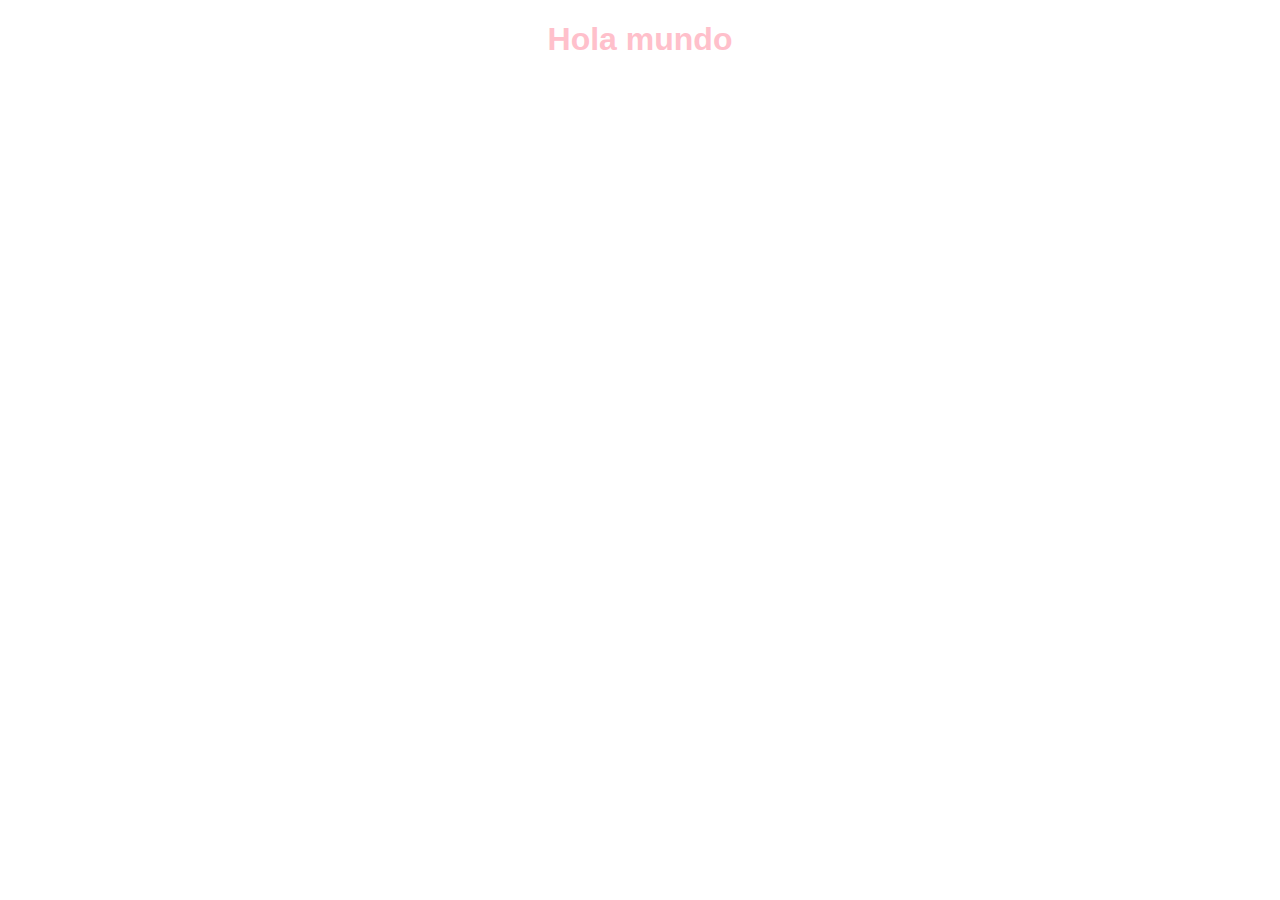
==== index.html @ d2de94b1 "Arraco con mi proyecto real con html y css" ====
<!DOCTYPE html>
<html lang="en">
<head>
  <meta charset="UTF-8">
  <meta name="viewport" content="width=device-width, initial-scale=1.0">
  <title>Blogpost</title>
  <link rel="stylesheet" href="css/style.css">
</head>
<body>
  <h1>Hola mundo</h1>
</body>
</html>
---- css/style.css ----
body {
  text-align: center;
  font-family: Arial;
  color: pink;
}
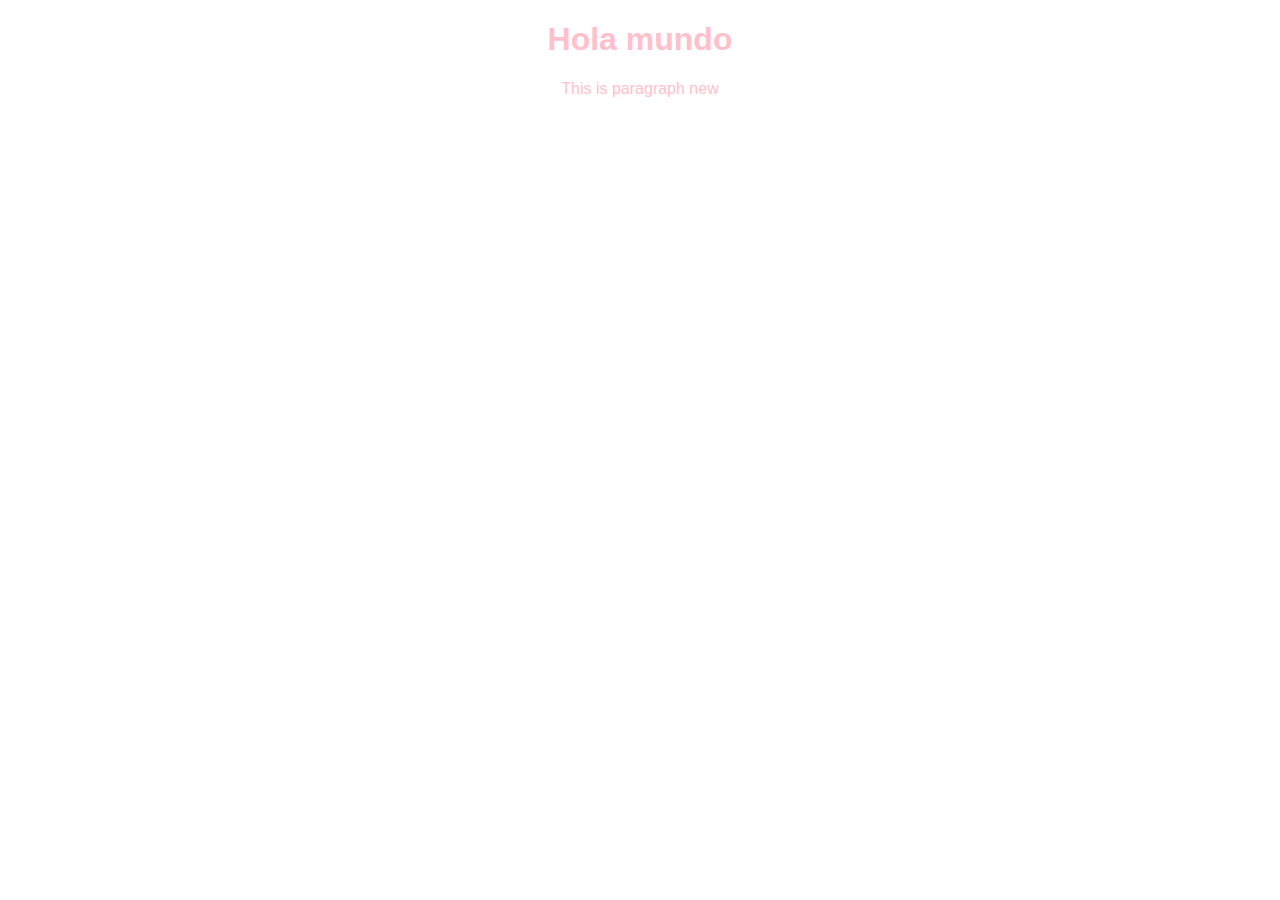
==== commit 4c971ed9: "Este es el cambio del nuevo parrafo" ====
--- a/index.html
+++ b/index.html
@@ -8,5 +8,6 @@
 </head>
 <body>
   <h1>Hola mundo</h1>
+  <p>This is paragraph new</p>
 </body>
 </html>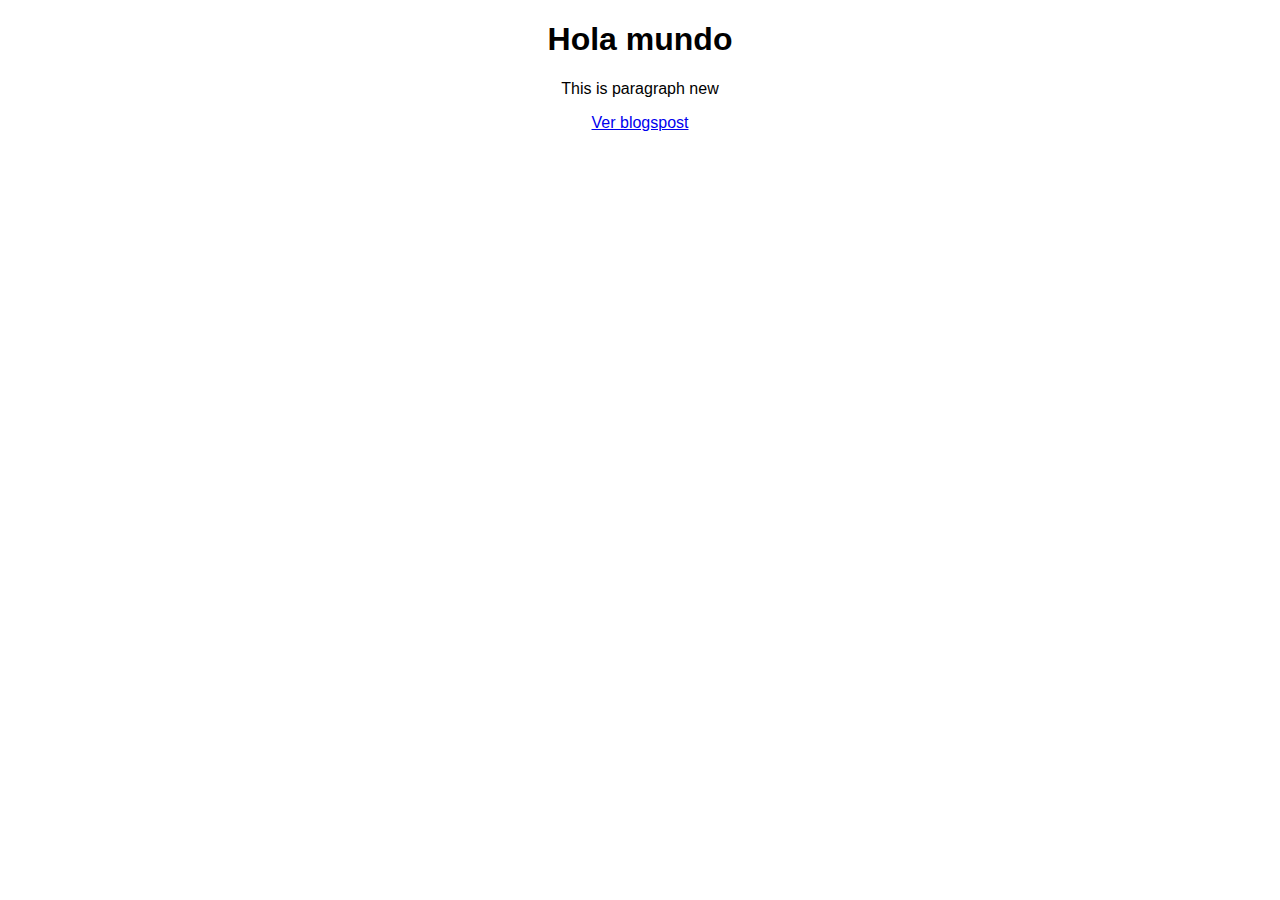
==== commit 1bc3d75c: "Se agrega pagina de Blogspost y se le añade estilos" ====
--- a/index.html
+++ b/index.html
@@ -9,5 +9,6 @@
 <body>
   <h1>Hola mundo</h1>
   <p>This is paragraph new</p>
+  <a href="blogspost.html">Ver blogspost</a>
 </body>
 </html>--- a/css/style.css
+++ b/css/style.css
@@ -1,5 +1,29 @@
 body {
   text-align: center;
   font-family: Arial;
-  color: pink;
+  font-size: 16px;
+}
+
+.card {
+  min-width: 400px;
+  font-size: 1.3em;  
+  margin: 2em;
+  display: flex;
+  justify-content: center;
+  align-items: center;
+  text-align: left;
+}
+
+.card-title {
+   background: #e336;
+   padding: .3em;
+}
+
+.card-body {
+   background: #e331;
+   padding: .3em;
+}
+
+.card-body p {
+   line-height: 2em;
 }